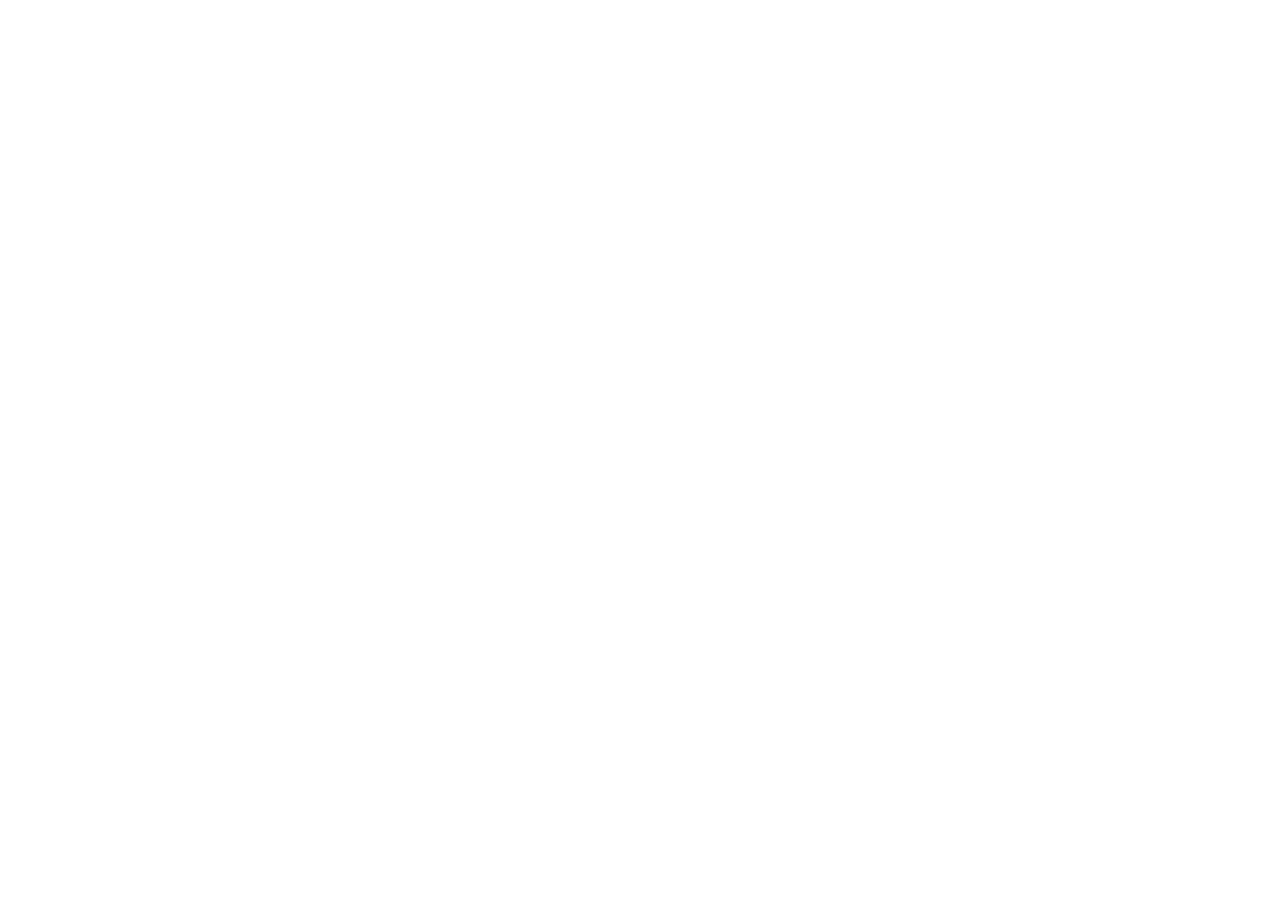
==== Html/statistic.html @ e863e9b0 "added controller action that returns list of GameSessionStatistics in 25 elements scope/added html p" ====
<!DOCTYPE html>
<html>
	<head>
        <meta charset="utf-8" />
        <title>Игровая статистика</title>
        <script src="https://code.jquery.com/jquery-3.2.1.js"></script>
    </head>
    <body>

    <script src="scripts/web_service_caller.js"></script>
    <script src="scripts/get_stats_from_the_server.js"></script>
    </body>
</html>
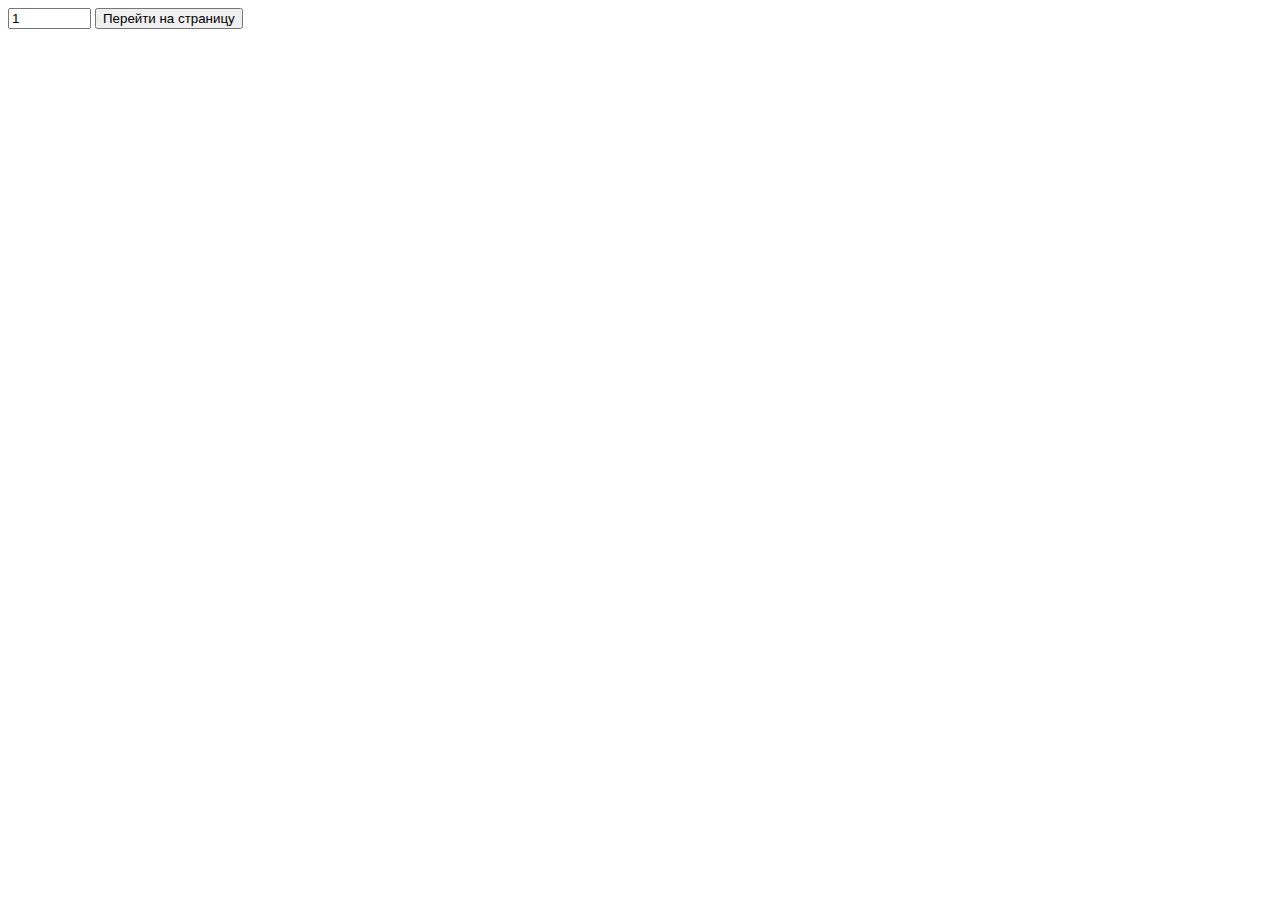
==== commit 03477d94: "added table drawing" ====
--- a/Html/statistic.html
+++ b/Html/statistic.html
@@ -4,10 +4,17 @@
         <meta charset="utf-8" />
         <title>Игровая статистика</title>
         <script src="https://code.jquery.com/jquery-3.2.1.js"></script>
+        <link rel="stylesheet"  href="styles/stats_style.css">
     </head>
     <body>
-
-    <script src="scripts/web_service_caller.js"></script>
-    <script src="scripts/get_stats_from_the_server.js"></script>
+        <div id="hereTable"></div>
+        <div id="pageinput">
+            <input id="number" min="1" maxlength="5" type="number" value="1" >
+            <button id="openNewPage">Перейти на страницу</button>
+        </div>
+        <script src="scripts/web_service_caller.js"></script>
+        <script src="scripts/get_new_page.js"></script>
+        <script src="scripts/get_stats_from_the_server.js"></script>
+        <script src="scripts/input_constraints.js"></script>
     </body>
 </html>--- a/Html/styles/stats_style.css
+++ b/Html/styles/stats_style.css
@@ -0,0 +1,32 @@
+table {
+    border-collapse: collapse;
+  }
+thead{
+    background: bisque;
+}
+tbody{
+    background: blanchedalmond;
+}
+th,td{
+    border:1px solid black;
+    text-align: center;
+}
+#number{
+    width: 75px;
+}
+@media (min-width: 1300px){
+    table{
+        width: 1300px;
+    }
+    th,td{
+        font-size: 13pt;
+    }
+}
+@media (max-width: 1000px) and (min-width: 300px){
+    table{
+        width: 700px;
+    }
+    th,td{
+        font-size: 9pt;
+    }
+}
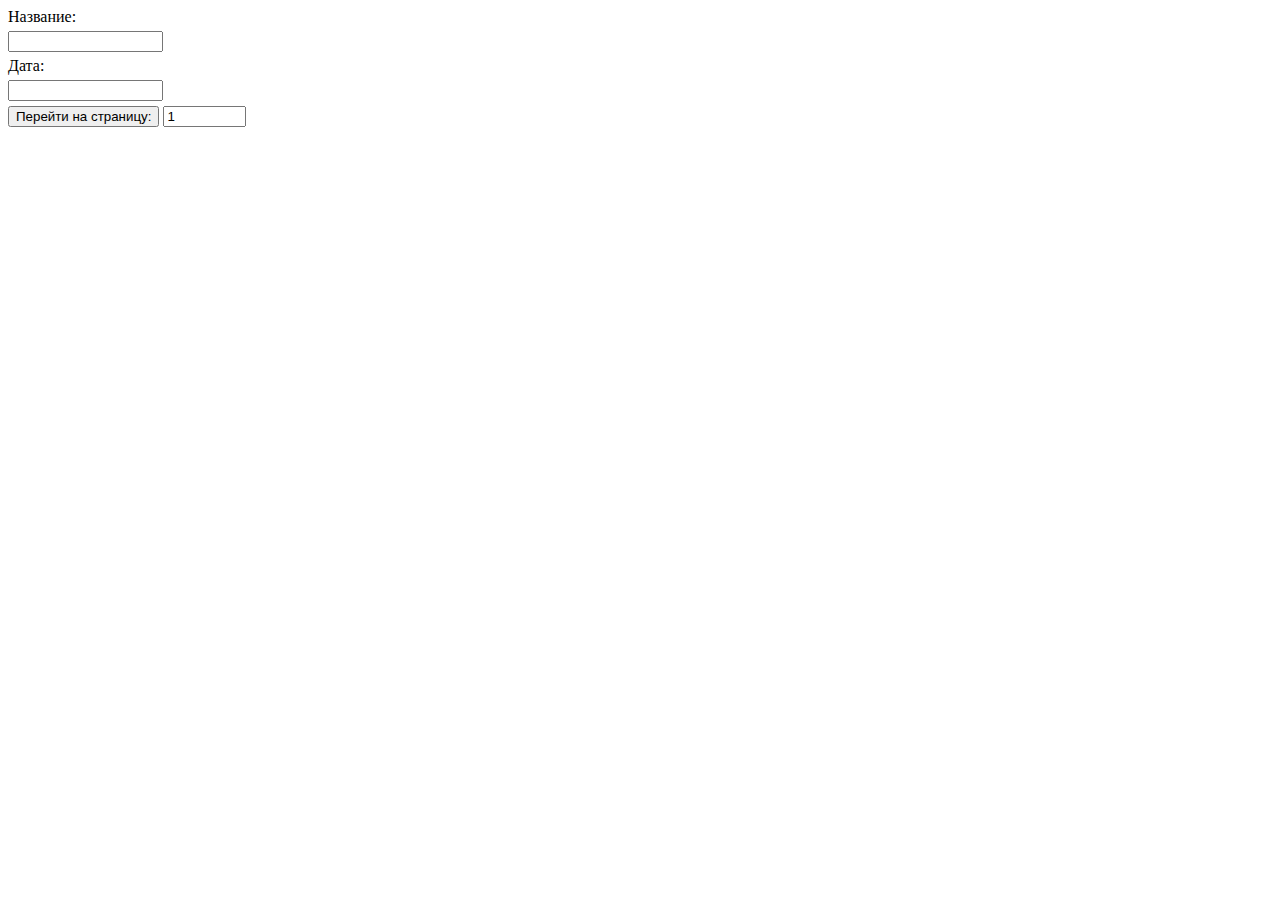
==== commit 3366ff69: "made a table filtering and sorting via OData" ====
--- a/Html/statistic.html
+++ b/Html/statistic.html
@@ -9,12 +9,19 @@
     <body>
         <div id="hereTable"></div>
         <div id="pageinput">
-            <input id="number" min="1" maxlength="5" type="number" value="1" >
-            <button id="openNewPage">Перейти на страницу</button>
+            <div>Название: </div>
+            <input id="algorithmName" maxlength="15" type="text" >
+            <div>Дата: </div>
+            <input id="date" maxlength="15" type="number" >
+            <div>
+                <button id="openNewPage">Перейти на страницу:</button>
+                <input id="number" min="1" maxlength="5" type="number" value="1" >
+            </div>
         </div>
         <script src="scripts/web_service_caller.js"></script>
         <script src="scripts/get_new_page.js"></script>
         <script src="scripts/get_stats_from_the_server.js"></script>
         <script src="scripts/input_constraints.js"></script>
+        <script src="scripts/order_by_click.js"></script>
     </body>
 </html>--- a/Html/styles/stats_style.css
+++ b/Html/styles/stats_style.css
@@ -11,8 +11,15 @@
     border:1px solid black;
     text-align: center;
 }
+#pageinput *{
+    margin-bottom: 5px;
+}
 #number{
     width: 75px;
+    display: inline-block;
+}
+#date, #algorithmName{
+    width: 147px;
 }
 @media (min-width: 1300px){
     table{
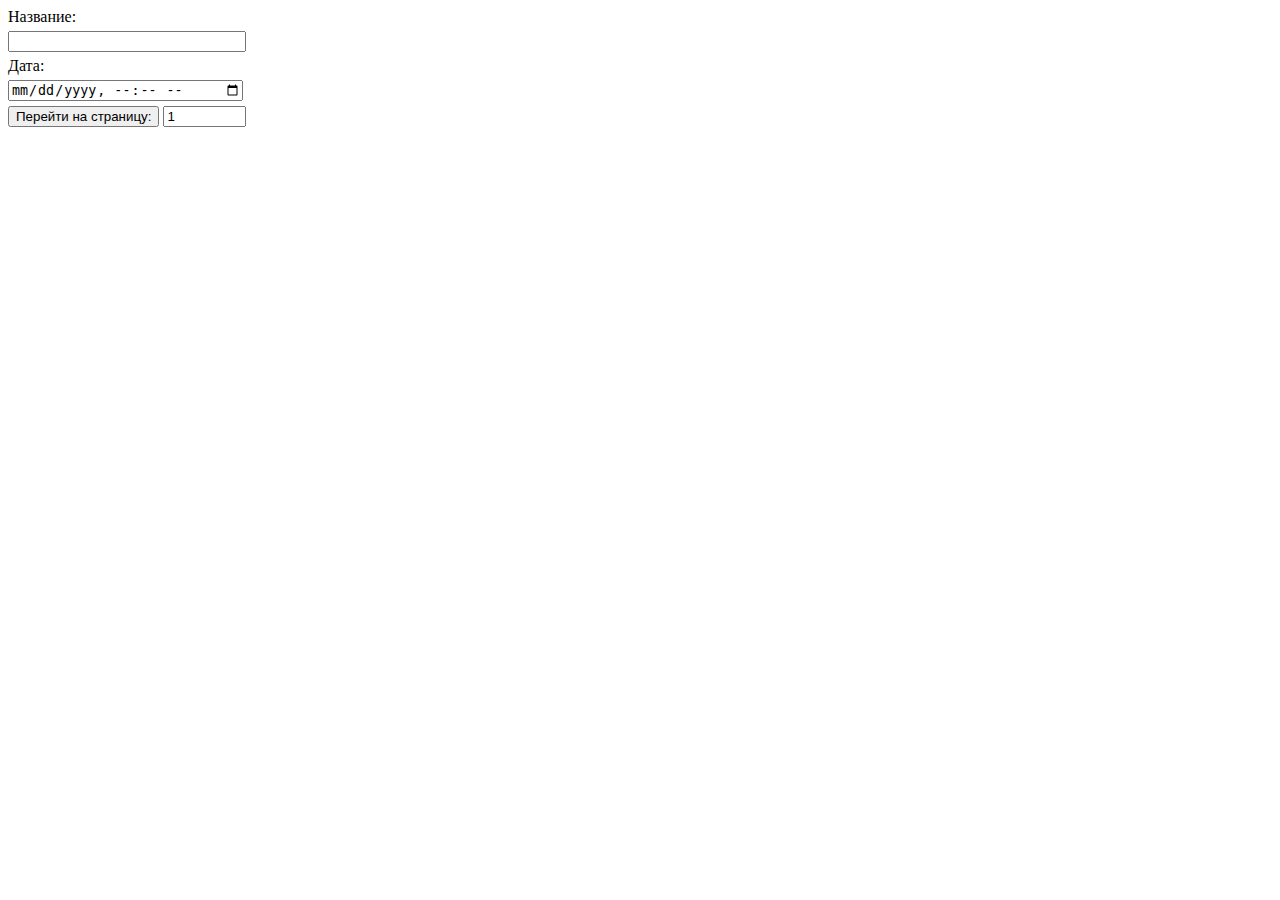
==== commit 8899f1d7: "added count method for repository" ====
--- a/Html/statistic.html
+++ b/Html/statistic.html
@@ -12,7 +12,7 @@
             <div>Название: </div>
             <input id="algorithmName" maxlength="15" type="text" >
             <div>Дата: </div>
-            <input id="date" maxlength="15" type="number" >
+            <input id="date" maxlength="15" type="datetime-local" >
             <div>
                 <button id="openNewPage">Перейти на страницу:</button>
                 <input id="number" min="1" maxlength="5" type="number" value="1" >
--- a/Html/styles/stats_style.css
+++ b/Html/styles/stats_style.css
@@ -19,7 +19,7 @@
     display: inline-block;
 }
 #date, #algorithmName{
-    width: 147px;
+    width: 230px;
 }
 @media (min-width: 1300px){
     table{
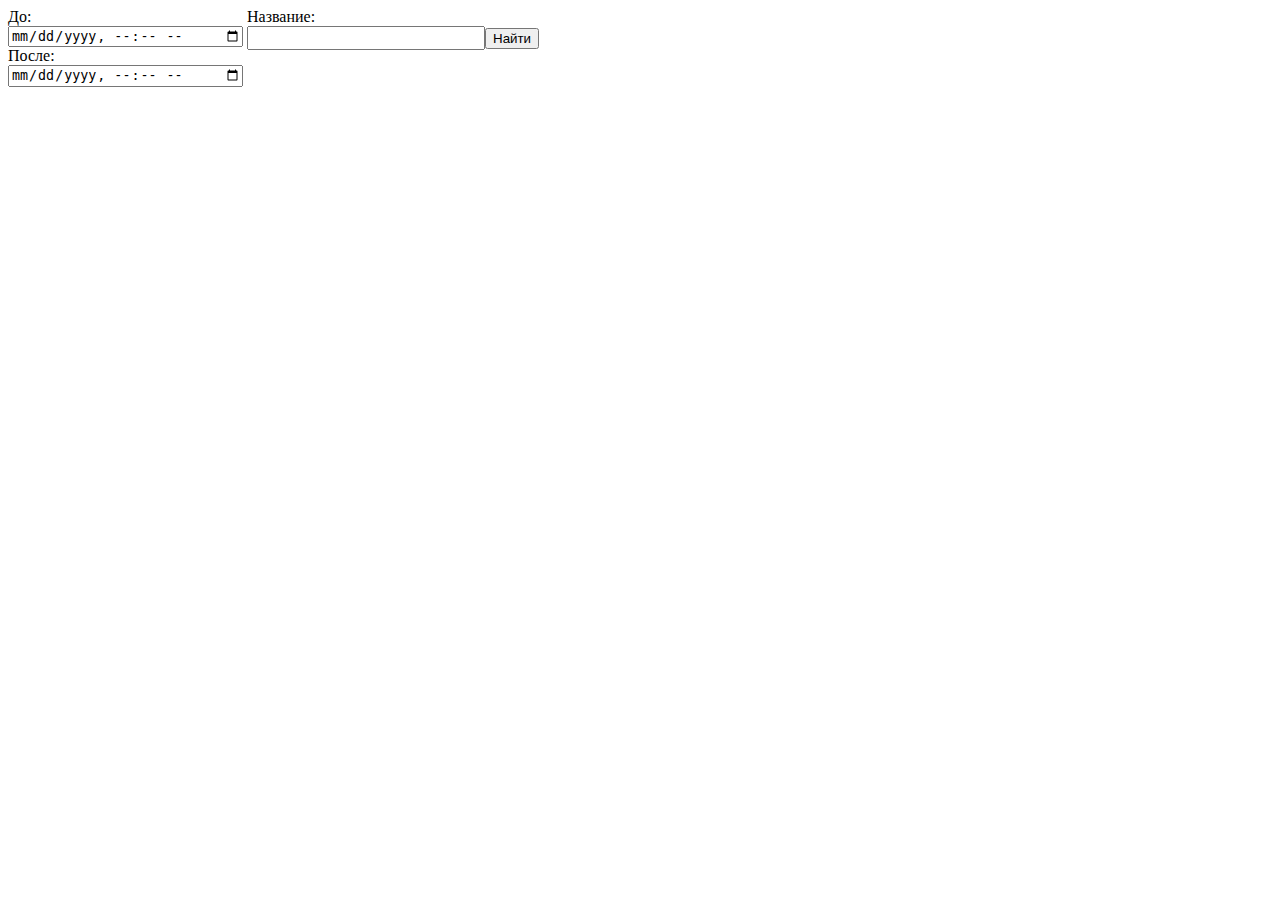
==== commit ffd4533f: "filtering options work fine now and added pagination function" ====
--- a/Html/statistic.html
+++ b/Html/statistic.html
@@ -7,21 +7,29 @@
         <link rel="stylesheet"  href="styles/stats_style.css">
     </head>
     <body>
+            <div class="filter">
+                <div >До: </div>
+                <input id="dateBefore"  maxlength="15" type="datetime-local" >
+                <div >После: </div>
+                <input id="dateAfter" maxlength="15" type="datetime-local" >
+            </div>
+        <div class="filter">
+            <div>Название: </div>
+            <input id="algorithmName"  maxlength="15" type="text" >
+            <input type="button" id="openNewPage" value="Найти">
+        </div>
         <div id="hereTable"></div>
         <div id="pageinput">
-            <div>Название: </div>
-            <input id="algorithmName" maxlength="15" type="text" >
-            <div>Дата: </div>
-            <input id="date" maxlength="15" type="datetime-local" >
-            <div>
-                <button id="openNewPage">Перейти на страницу:</button>
-                <input id="number" min="1" maxlength="5" type="number" value="1" >
+            <div> 
+                <ul id="pagination-demo" class="pagination-sm"></ul>
             </div>
         </div>
+        <div class="paginate"></div>
         <script src="scripts/web_service_caller.js"></script>
         <script src="scripts/get_new_page.js"></script>
         <script src="scripts/get_stats_from_the_server.js"></script>
         <script src="scripts/input_constraints.js"></script>
         <script src="scripts/order_by_click.js"></script>
+        <script src="scripts/pagination.js"></script>
     </body>
 </html>--- a/Html/styles/stats_style.css
+++ b/Html/styles/stats_style.css
@@ -18,8 +18,14 @@
     width: 75px;
     display: inline-block;
 }
-#date, #algorithmName{
+.filter{
+    display: inline-table;
+}
+#dateBefore, #dateAfter, #algorithmName{
     width: 230px;
+}
+#algorithmName{
+    height: 18px;
 }
 @media (min-width: 1300px){
     table{
